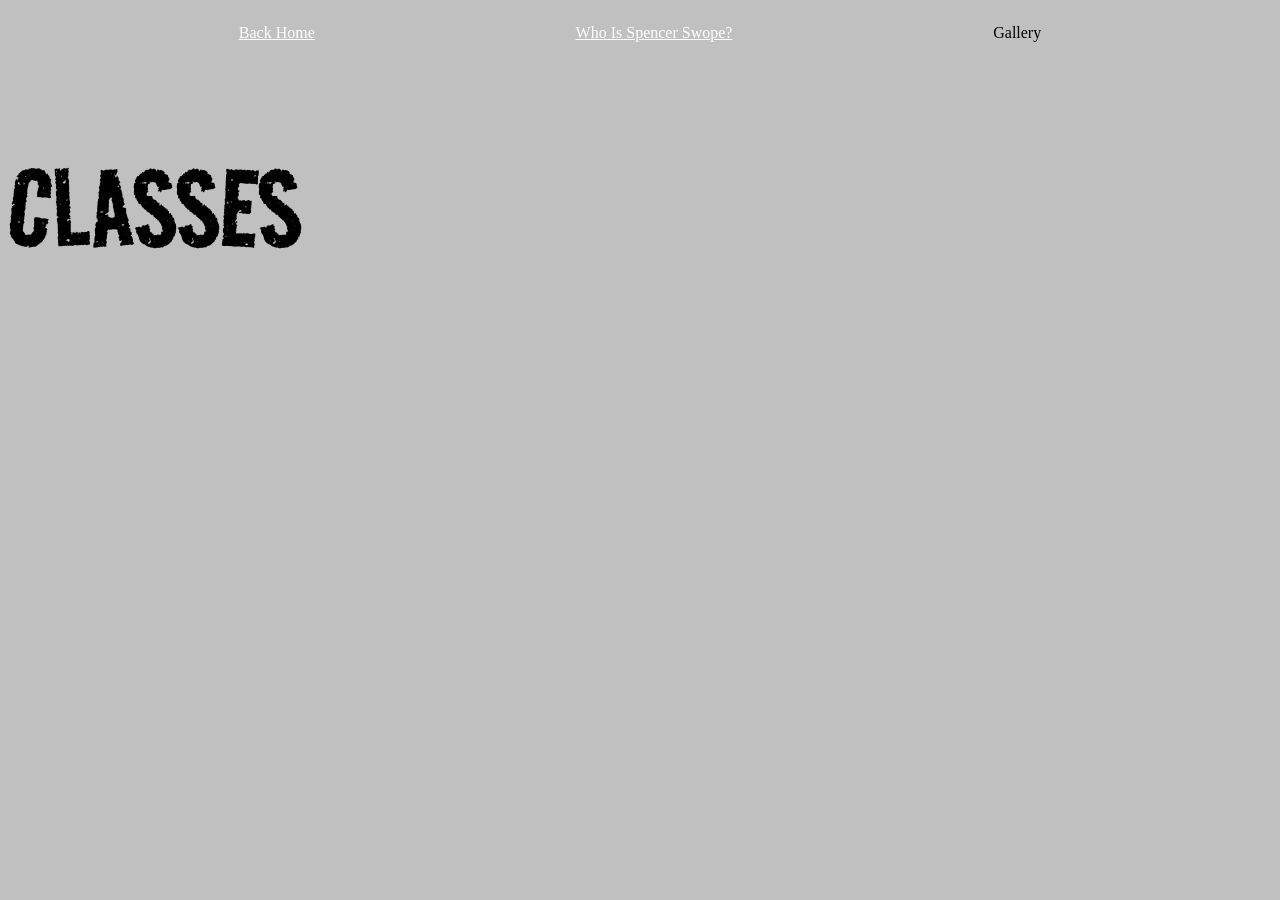
==== classes.html @ 76f525f7 "First Release!" ====
<!DOCTYPE html>
<html>
  <head>
    <title>Boxing Classes-Boxing for Fitness</title>
	<link href='./style.css' rel='stylesheet'>
   <link href='/projects/reset' rel='stylesheet'>
  </head>
  <body>
      <header id='classes'>
	    <div class='menu'>
		  <p class='item1'><a href='./index.html'>Back Home</a></p>
		  <p class='item2'><a href='./history.html'>Who Is Spencer Swope?</a></p>
		  <p class='item3'>Gallery</p>
		</div>
	    <h1>Classes</h1>
	  </header>
  </body>
</html>
---- style.css ----
@font-face {
  font-family: 'RoadRage-Regular';
  src: url(./RoadRage-Regular.woff2) format('woff2');
}


body {
	/*border:0;*/
	background-color: #C0C0C0;	
}

div {
    /*border: 3px solid red;*/
}

p {
	/*border:1px solid orange;*/
	text-align: center;
}

a {
	color: white;
}

/*hero image and text*/
header.home {	
    /*border:4px solid green;*/
	background-image: url('images/boxing-gloves-1.jpg');
	margin: 0 ;
	padding:0;
	height: 100vh;
	width:100%;
	background-position-x: 45%;
	background-position-y: 49%;
	position: relative;
}

/*navigation bar*/
nav {
	border: 2px solid black;
	background-color: #000000;	
	position: fixed;
	width: 100vw;
	z-index: 1;
	
}

.menu {
	margin: 0;
	display: flex;
	flex-flow: wrap;
	justify-content: space-evenly;
	align-content:safe center;
	gap: 2px 30px;
	
}
.item{
	/*border: 1px solid white;*/
	color: white;
	font-weight:600;
	flex:2 1 auto;
	width: 300px;
	height: 50px;
	padding: 12px;
	
}
/*.item a{
	color:white;
}*/

.caption {
	/*border:7px solid black;*/
	/*border-radius:20px;*/
	background-color:#a0737369;
	color:black;
	text-align:center;
	margin: auto;	
	position: absolute;
	top:50%;
	left:50%;
	transform: translate(-50%,-50%);
}



h1 {
	font-family:RoadRage-Regular, Georgia, sans-serif;
	font-size: 8em;
    line-height: 1;
    visibility: visible;
    font-weight: 400;
    word-spacing: 0.35px;
    letter-spacing: 0.4px;
	text-transform: uppercase;
	
}

.undertitle {
	font-family: RoadRage-Regular, sans-serif;
	font-size: 4em;
	align-self: center;
}
	
.quote {
	 font-size: 2em;
	 padding: 20px;
	 padding-top: 50px;
}
.citation {
	/*border: 2px solid red;
	padding-top: 7px;*/
	padding-bottom: 5px;
}


.benefits {
	/*border: 2px solid yellow;*/
	display: flex;
	
    /*flex-direction: row;*/
	flex-flow: row wrap;
	justify-content: space-around;
	margin-top: 50px;
}

.benefits p {
	/*border: 2px solid red;*/
    margin: 25px;
    font-size: 1.2em;	
}

.benefits-list {
	/*border: 2px solid red;*/
	list-style-position: inside;
	display: flex;
	flex-direction: column;
	align-items: center;
}


ul {
  /*border: 5px solid green;*/
  padding: 3%;
  width: 600px;
  height: 401px;
  text-align: center;
  list-style: none;
}

li {
	/*border: 4px solid black;
	border-radius: 15%;*/
	height: 20%;
	line-height: 50px;
	/*padding: 5px;*/
	
}

.benefits-img {
	border: 5px solid black;
	align-self: flex-end;
}

.description {
	margin-top: 2%;
	font-size: 1.2em;
}

.description p {
	line-height: 150%;
}

footer {
	border:2px solid black;
	background: black;
	margin-top: 2%;
	padding: 25px;
	display: flex;
	flex-flow: row;
	flex-wrap: wrap;
	justify-content: space-around;	
}

footer p {
	border: 2px solid white;
	color: white;
	/*width: 200px;
	height: 100px;*/
	padding: 10px;
}

footer a {
	border: 2px solid white;
	padding: 10px;
}


@media only screen and (max-width: 600px) {
	
	html {
	overflow-x: hidden;
	}
	
	header.home {
		width: 100%;
        height: 75vh;
	}
	.caption {
		font-size: .5rem;
	}
	
	.benefits p {
		/*border:2px solid red;*/
		width: 60%;
	}
	ul {
	  align-self: center;
	  width: 75%;
	}	  
	.description {
		padding: 0px 8px;
	}
}

/*@media only screen and (min-width: 601px) and (max-width: 768px) {
	header.home {
		width: 111%;
        height: 75vh;
	}
}
	
/*@media only screen and (min-width: 768px) {
   	header.home {
	  width: 100%;
      height: 75vh;
	}
}*/
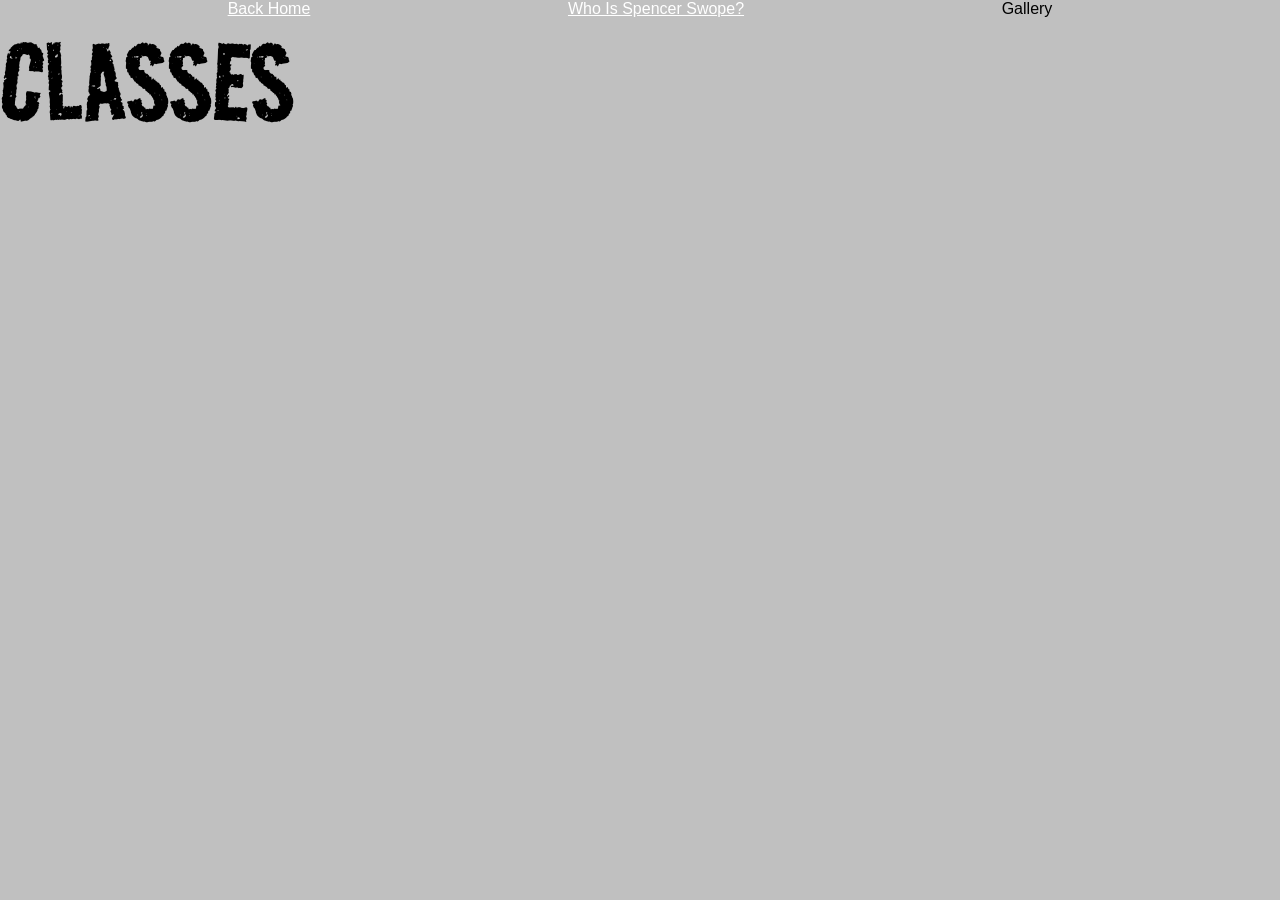
==== commit cb44208e: "Add directory for css files" ====
--- a/classes.html
+++ b/classes.html
@@ -2,8 +2,8 @@
 <html>
   <head>
     <title>Boxing Classes-Boxing for Fitness</title>
-	<link href='./style.css' rel='stylesheet'>
-   <link href='/projects/reset' rel='stylesheet'>
+	<link href='./styles/reset.css' rel='stylesheet'>
+   <link href='./styles/style.css' rel='stylesheet'>
   </head>
   <body>
       <header id='classes'>
--- a/styles/style.css
+++ b/styles/style.css
@@ -0,0 +1,238 @@
+@font-face {
+  font-family: 'RoadRage-Regular';
+  src: url(../RoadRage-Regular.woff2) format('woff2');
+}
+
+
+body {
+	/*border:0;*/
+	background-color: #C0C0C0;	
+}
+
+div {
+    /*border: 3px solid red;*/
+}
+
+p {
+	/*border:1px solid orange;*/
+	text-align: center;
+}
+
+a {
+	color: white;
+}
+
+/*hero image and text*/
+header.home {	
+    /*border:4px solid green;*/
+	background-image: url('../images/boxing-gloves-1.jpg');
+	margin: 0 ;
+	padding:0;
+	height: 100vh;
+	width:100%;
+	background-position-x: 45%;
+	background-position-y: 49%;
+	position: relative;
+}
+
+/*navigation bar*/
+nav {
+	border: 2px solid black;
+	background-color: #000000;	
+	position: fixed;
+	width: 100vw;
+	z-index: 1;
+	
+}
+
+.menu {
+	margin: 0;
+	display: flex;
+	flex-flow: wrap;
+	justify-content: space-evenly;
+	align-content:safe center;
+	gap: 2px 30px;
+	
+}
+.item{
+	/*border: 1px solid white;*/
+	color: white;
+	font-weight:600;
+	flex:2 1 auto;
+	width: 300px;
+	height: 50px;
+	padding: 12px;
+	
+}
+/*.item a{
+	color:white;
+}*/
+
+.caption {
+	/*border:7px solid black;*/
+	/*border-radius:20px;*/
+	background-color:#a0737369;
+	color:black;
+	text-align:center;
+	margin: auto;	
+	position: absolute;
+	top:50%;
+	left:50%;
+	transform: translate(-50%,-50%);
+}
+
+
+
+h1 {
+	font-family:RoadRage-Regular, Georgia, sans-serif;
+	font-size: 8em;
+    line-height: 1;
+    visibility: visible;
+    font-weight: 400;
+    word-spacing: 0.35px;
+    letter-spacing: 0.4px;
+	text-transform: uppercase;
+	
+}
+
+.undertitle {
+	font-family: RoadRage-Regular, sans-serif;
+	font-size: 4em;
+	align-self: center;
+}
+	
+.quote {
+	 font-size: 2em;
+	 padding: 20px;
+	 padding-top: 50px;
+}
+.citation {
+	/*border: 2px solid red;
+	padding-top: 7px;*/
+	padding-bottom: 5px;
+}
+
+
+.benefits {
+	/*border: 2px solid yellow;*/
+	display: flex;
+	
+    /*flex-direction: row;*/
+	flex-flow: row wrap;
+	justify-content: space-around;
+	margin-top: 50px;
+}
+
+.benefits p {
+	/*border: 2px solid red;*/
+    margin: 25px;
+    font-size: 1.2em;	
+}
+
+.benefits-list {
+	/*border: 2px solid red;*/
+	list-style-position: inside;
+	display: flex;
+	flex-direction: column;
+	align-items: center;
+}
+
+
+ul {
+  /*border: 5px solid green;*/
+  padding: 3%;
+  width: 600px;
+  height: 401px;
+  text-align: center;
+  list-style: none;
+}
+
+li {
+	/*border: 4px solid black;
+	border-radius: 15%;*/
+	height: 20%;
+	line-height: 50px;
+	/*padding: 5px;*/
+	
+}
+
+.benefits-img {
+	border: 5px solid black;
+	align-self: flex-end;
+}
+
+.description {
+	margin-top: 2%;
+	font-size: 1.2em;
+}
+
+.description p {
+	line-height: 150%;
+}
+
+footer {
+	border:2px solid black;
+	background: black;
+	margin-top: 2%;
+	padding: 25px;
+	display: flex;
+	flex-flow: row;
+	flex-wrap: wrap;
+	justify-content: space-around;	
+}
+
+footer p {
+	border: 2px solid white;
+	color: white;
+	/*width: 200px;
+	height: 100px;*/
+	padding: 10px;
+}
+
+footer a {
+	border: 2px solid white;
+	padding: 10px;
+}
+
+
+@media only screen and (max-width: 600px) {
+	
+	html {
+	overflow-x: hidden;
+	}
+	
+	header.home {
+		width: 100%;
+        height: 75vh;
+	}
+	.caption {
+		font-size: .5rem;
+	}
+	
+	.benefits p {
+		/*border:2px solid red;*/
+		width: 60%;
+	}
+	ul {
+	  align-self: center;
+	  width: 75%;
+	}	  
+	.description {
+		padding: 0px 8px;
+	}
+}
+
+/*@media only screen and (min-width: 601px) and (max-width: 768px) {
+	header.home {
+		width: 111%;
+        height: 75vh;
+	}
+}
+	
+/*@media only screen and (min-width: 768px) {
+   	header.home {
+	  width: 100%;
+      height: 75vh;
+	}
+}*/
+	
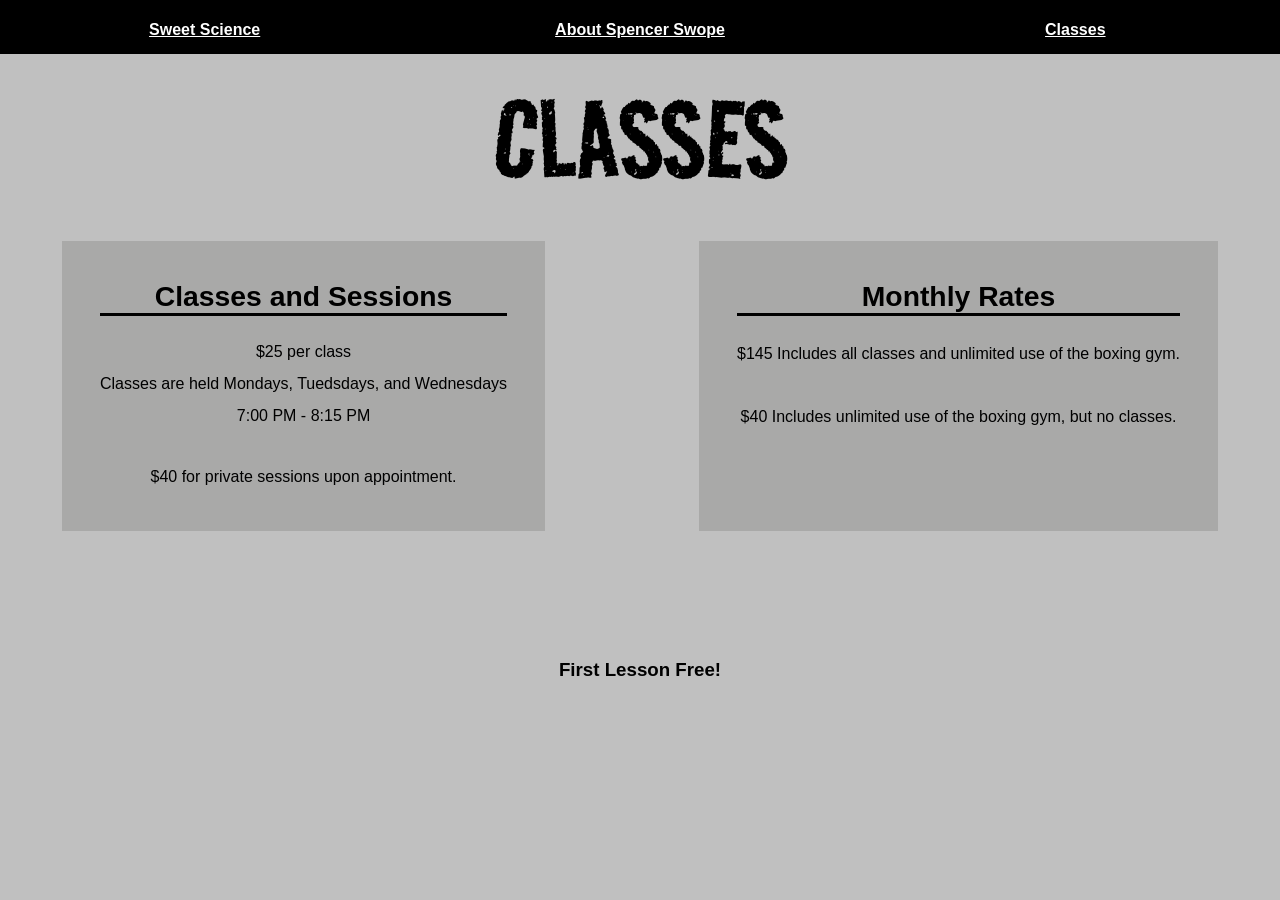
==== commit cdfdc9d4: "Add content and styling to Classes page and adjust navigation links" ====
--- a/classes.html
+++ b/classes.html
@@ -1,18 +1,39 @@
 <!DOCTYPE html>
 <html>
   <head>
-    <title>Boxing Classes-Boxing for Fitness</title>
+	<meta name='viewport' content='width=device-width, initial-scale= 1.0'>	
+    <title>Boxing Classes-Sweet Science</title>
 	<link href='./styles/reset.css' rel='stylesheet'>
-   <link href='./styles/style.css' rel='stylesheet'>
+   <link href='./styles/classes-style.css' rel='stylesheet'>
   </head>
   <body>
       <header id='classes'>
-	    <div class='menu'>
-		  <p class='item1'><a href='./index.html'>Back Home</a></p>
-		  <p class='item2'><a href='./history.html'>Who Is Spencer Swope?</a></p>
-		  <p class='item3'>Gallery</p>
+	    <nav class='menu'>
+		  <p class='item'><a href='./index.html'>Sweet Science</a></p>
+		  <p class='item'><a href='./history.html'>About Spencer Swope</a></p>
+       	  <p class="item"><a href="#">Classes</a></p>
+		  
+		</nav>
+
+		<div class="caption">
+	      <h1>Classes</h1>
 		</div>
-	    <h1>Classes</h1>
 	  </header>
+
+	  <main>
+		<div class="parent">
+			<div class="classes">
+				<h2>Classes and Sessions</h2>
+				<p class="first-line">$25 per class <br>Classes are held Mondays, Tuedsdays, and Wednesdays<br>7:00 PM - 8:15 PM</p>
+				<p>$40 for private sessions upon appointment.</p>
+			</div>
+			<div class="monthly">
+				<h2>Monthly Rates</h2>
+				<p class="first-line">$145 Includes all classes and unlimited use of the boxing gym.</p>
+				<p>$40 Includes unlimited use of the boxing gym, but no classes.</p>
+			</div>
+		</div>
+		<h3>First Lesson Free!</h3>
+	  </main>
   </body>
 </html>
--- a/styles/classes-style.css
+++ b/styles/classes-style.css
@@ -0,0 +1,97 @@
+@font-face {
+  font-family: 'RoadRage-Regular';
+  src: url(../RoadRage-Regular.woff2) format('woff2');
+}
+
+body {
+	/*border:0;*/
+	background-color: #C0C0C0;	
+    text-align: center;
+}
+
+p {
+	
+	line-height: 2rem;
+}
+
+a {
+	color: white;
+}
+
+/*navigation bar*/
+nav {
+	border: 2px solid black;
+	background-color: #000000;	
+	position: fixed;
+	width: 100vw;
+	z-index: 1;
+	
+}
+
+.menu {
+	margin: 0;
+	display: flex;
+	flex-flow: wrap;
+	justify-content: space-evenly;
+	align-content:safe center;
+	gap: 2px 30px;
+	
+}
+.item {
+	/*border: 1px solid white;*/
+	color: white;
+	font-weight:600;
+	flex:2 1 auto;
+	width: 300px;
+	height: 50px;
+	padding: 12px;
+	
+}
+
+.caption {
+    display: flex;
+    flex-direction: column; 
+}
+
+h1 {
+    /*border: 2px solid darkblue;*/
+	font-family:RoadRage-Regular, Georgia, sans-serif;
+	font-size: 8em;
+    line-height: 1;
+    visibility: visible;
+    font-weight: 400;
+    word-spacing: 0.50px;
+    letter-spacing: 0.4px;
+	text-transform: uppercase;
+    padding-top: 75px;
+	padding-bottom: 3%;
+	
+}
+
+.parent {
+    display:flex;
+    flex-flow: row wrap;
+    justify-content: space-around;
+	align-content: safe center;
+    gap: 40px 30px;
+}
+
+.classes, .monthly {
+    background-color: #a9a9a8;
+    padding: 3%;
+}
+
+h2 {
+    border-bottom: 3px solid black;
+    font-size: 1.77em;
+}
+
+.first-line {
+    padding-top: 5%;
+    padding-bottom: 7%;
+    
+ }
+
+h3 {
+    padding-top: 10%;
+}
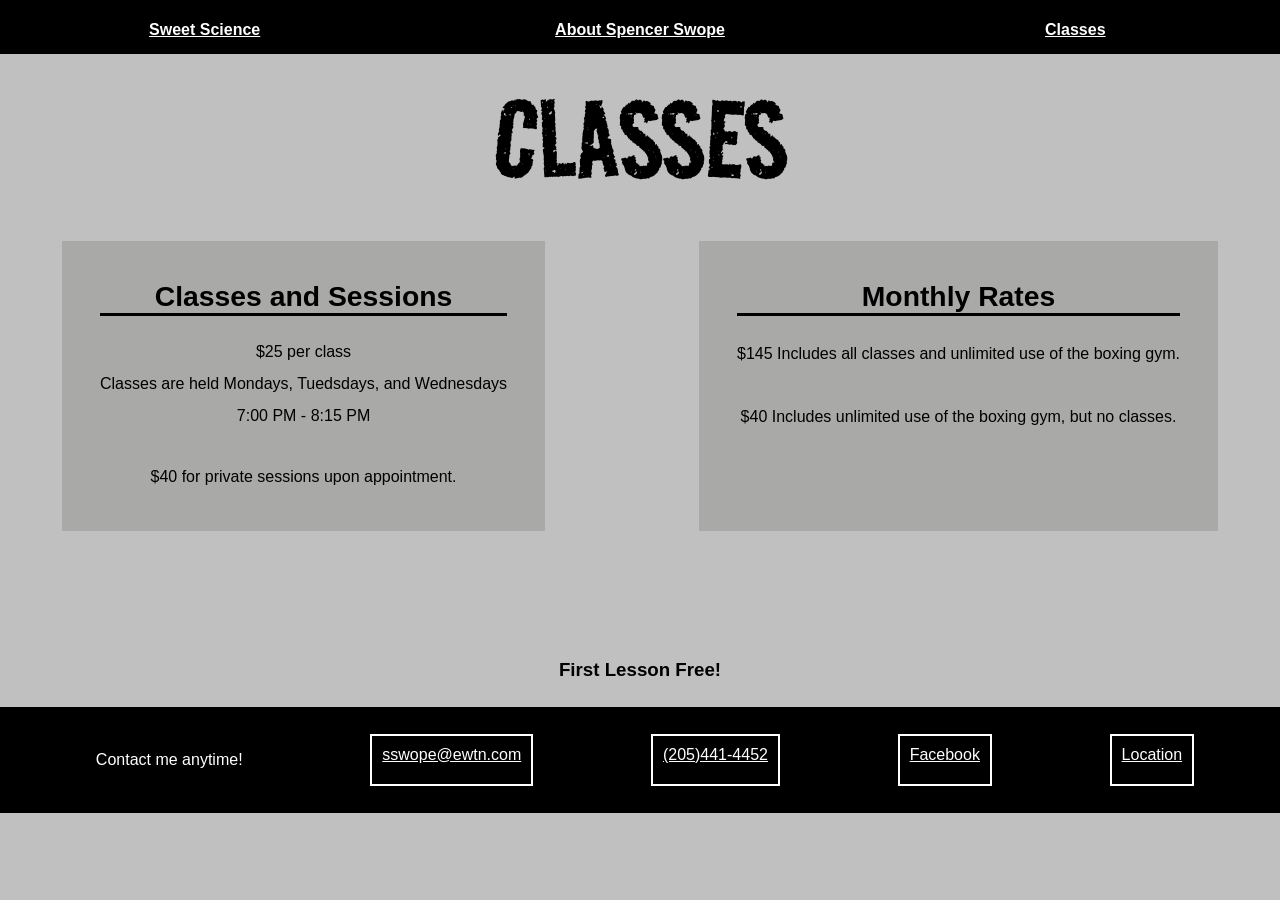
==== commit c2a323ae: "Add footer and hover color to About Pg and Classes Pg." ====
--- a/classes.html
+++ b/classes.html
@@ -35,5 +35,14 @@
 		</div>
 		<h3>First Lesson Free!</h3>
 	  </main>
+
+	<footer>
+     	<p>Contact me anytime!</p>
+	 	<a href='mailto:sswope@ewtn.com'>sswope@ewtn.com</a>
+	 	<a href='tel:+2054414452'>(205)441-4452</a>
+	 	<a href='https://www.facebook.com/share/p/1Ai1y1jHpE/' target="_blank">Facebook</a>
+	 	<a href='https://www.google.com/maps/place/34.05949,-86.76759/' target="_blank">Location</a>
+    </footer>
+
   </body>
 </html>
--- a/styles/classes-style.css
+++ b/styles/classes-style.css
@@ -16,6 +16,10 @@
 
 a {
 	color: white;
+}
+a:hover {
+	background-color: white;
+	color: black;
 }
 
 /*navigation bar*/
@@ -94,4 +98,30 @@
 
 h3 {
     padding-top: 10%;
-}+}
+
+/*Begin Footer Styling*/
+footer {
+	border:2px solid black;
+	background: black;
+	margin-top: 2%;
+	padding: 25px;
+	display: flex;
+	flex-flow: row;
+	flex-wrap: wrap;
+	justify-content: space-around;	
+}
+
+footer p {
+	/*border: 2px solid white;*/
+	color: white;
+	/*width: 200px;
+	height: 100px;*/
+	padding: 10px;
+}
+
+footer a {
+	border: 2px solid white;
+	padding: 10px;
+}
+/*End Footer Styling*/
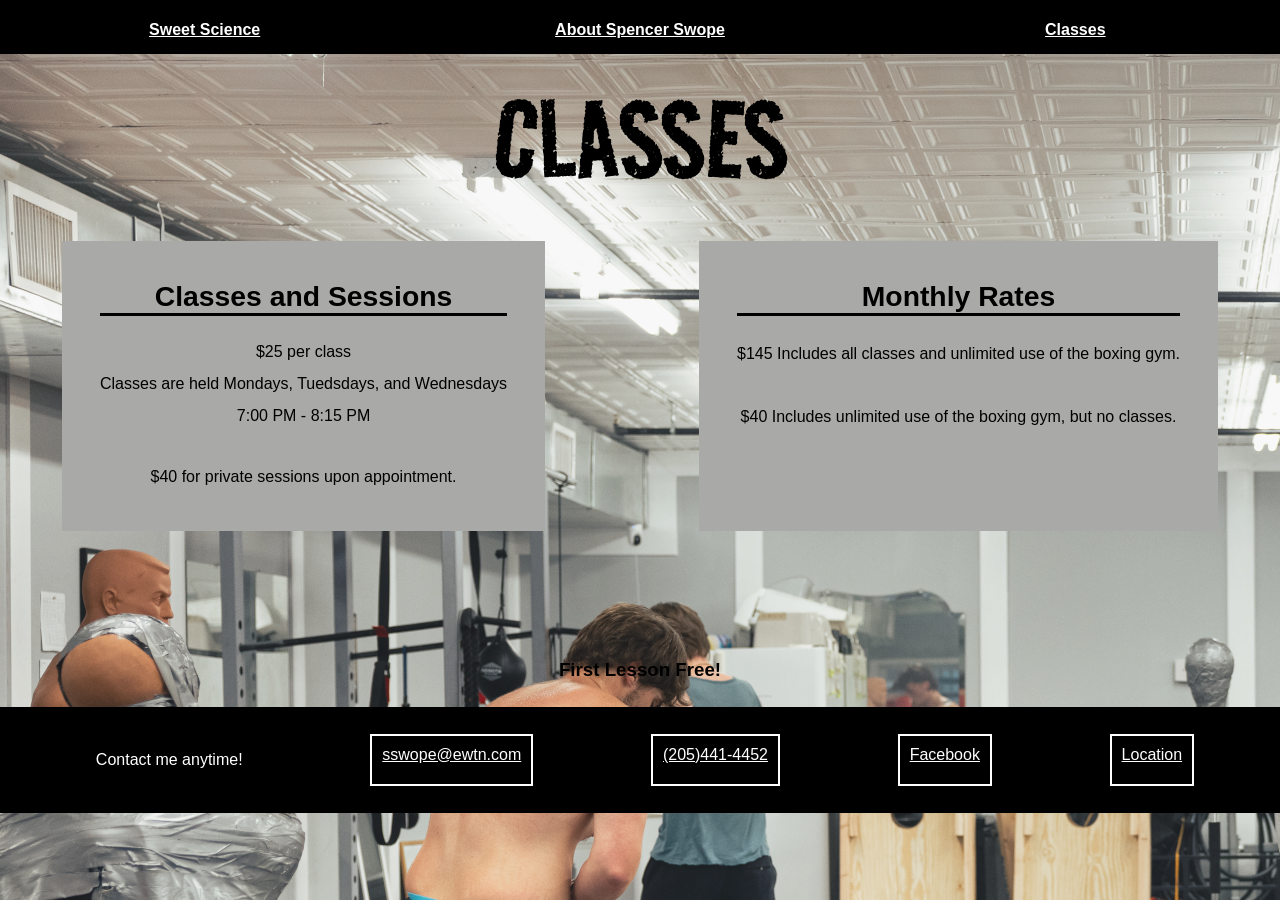
==== commit a4bc9fef: "Add background image to classes page and change home footer padding." ====
--- a/classes.html
+++ b/classes.html
@@ -12,7 +12,6 @@
 		  <p class='item'><a href='./index.html'>Sweet Science</a></p>
 		  <p class='item'><a href='./history.html'>About Spencer Swope</a></p>
        	  <p class="item"><a href="#">Classes</a></p>
-		  
 		</nav>
 
 		<div class="caption">
--- a/styles/classes-style.css
+++ b/styles/classes-style.css
@@ -5,7 +5,8 @@
 
 body {
 	/*border:0;*/
-	background-color: #C0C0C0;	
+    background-image: url("../images/class-background.png");
+	background-color: #C0C0C0;
     text-align: center;
 }
 
@@ -85,6 +86,8 @@
     padding: 3%;
 }
 
+
+
 h2 {
     border-bottom: 3px solid black;
     font-size: 1.77em;
